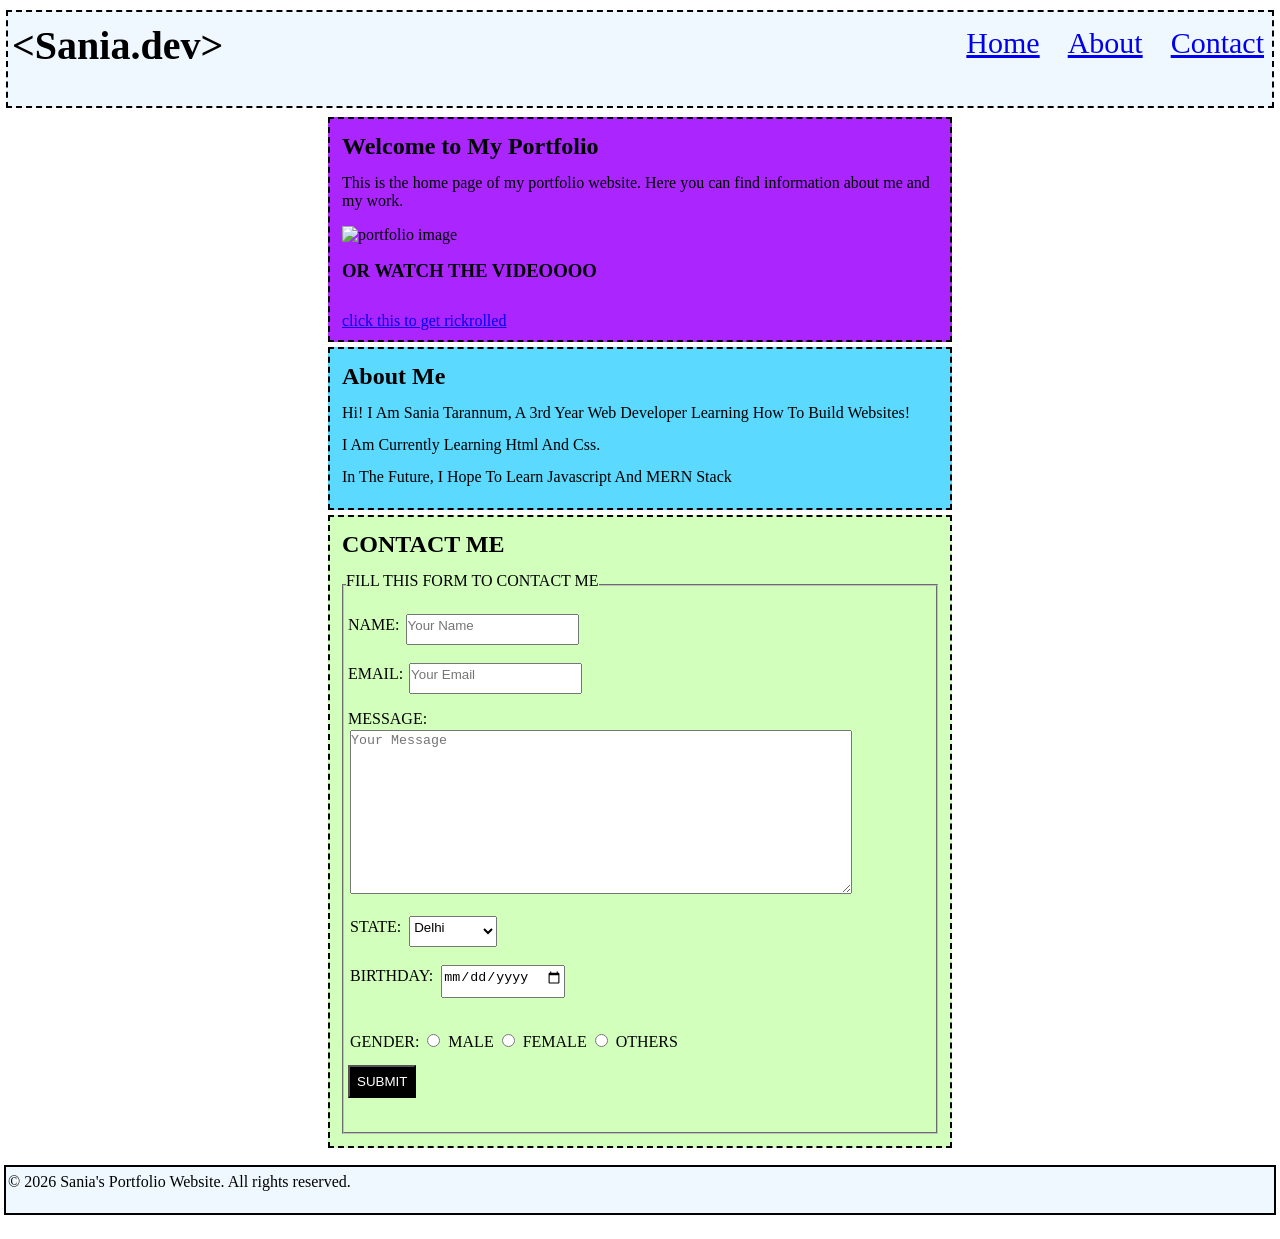
==== index.html @ 04716d4f "ALL FILES ADDED" ====
<!DOCTYPE html>
<html lang="en">
<head>
    <meta charset="UTF-8">
    <meta name="viewport" content="width=device-width, initial-scale=1.0">
    <title>Document</title> 
    <link rel="stylesheet" href="index.css">
</head>
<body>
    <header>
        
        <nav> 
                
            <h1 class="logo">&lt;Sania.dev&gt;</h1>
            <ul class="nav-links">
                <li><a href="#home">Home</a></li>
                <li><a href="#about">About</a></li>
                <li><a href="#contact">Contact</a></li>
            </ul>
                
        </nav>

    </header>

    <main>
        <section class="sections" id="home">
            <h2>Welcome to My Portfolio</h2>
            <p>This is the home page of my portfolio website. Here you can find information about me and my work.</p>
            <img src="https://i.pinimg.com/736x/d3/97/09/d39709931cd475f7b75b8e171a1d47ec.jpg" alt="portfolio image" width="400" height="400" class="bg-color"><br>

            <h3>OR WATCH THE VIDEOOOO </h3><br>

            <!--<video width="400" controls>
                <source src="wtvwtv.mp4" type="video/mp4" controls autoplay muted width="400px" height="200px">
                Your browser does not support the video tag.
            </video>
            -->
            <!-- paste src in ur browser to check if yt allows u to embed a video in ur personal site-->
            <!-- <iframe width="853" height="480" src="https://www.youtube.com/embed/5fzve4kVz9Q" title="Charlie Puth - Attention (Hindi Version) Cover | ध्यान | Indian Cover" frameborder="0" allow="accelerometer; autoplay; clipboard-write; encrypted-media; gyroscope; picture-in-picture; web-share" referrerpolicy="strict-origin-when-cross-origin" allowfullscreen></iframe> -->
            <a class="BTN" href="https://www.youtube.com/watch?v=dQw4w9WgXcQ"> click this to get rickrolled </a>
        </section>

        <section class="sections" id="about">
            <h2>About me</h2>
            <p>Hi! i am sania tarannum, a 3rd year web developer learning how to build websites!</p>
            <p>I am currently learning html and css.</p>
            <p>In the future, I hope to learn javascript and MERN stack</p>
        </section>

        <section class="sections" id="contact">
            <h2>Contact Me</h2>
            <fieldset>
                <legend> Fill this form to Contact Me</legend>
                <form action="">
                    <div>Name: <input type="text" placeholder="Your Name" class="username" id="name" required> </div>
                    <div>Email: <input type="email" placeholder="Your Email" class="email" id="email" required> </div>
                    <div>Message: <textarea placeholder="Your Message" rows="10" cols="300" class="message" id="message" required></textarea> </div>

                    <div>
                        <label for="state">State: </label>
                        <select name="state" id="state">
                            <option value="delhi">Delhi</option>
                            <option value="hyderabad">Hyderabad</option>
                            <option value="banglore">Banglore</option>
                        </select>
                    </div>
                    <div>
                        <label for="birthday1">Birthday:</label>
                        <input type="date" id="birthday1" name="birthday"><br><br>
                    </div>

                    <div>
                        <span>Gender:</span>
                        <input type="radio" class="gender" id="male" name="gender" value="male">
                        <label for="male">Male</label>
                        <input type="radio" class="gender" id="female" name="gender" value="female">
                        <label for="female">Female</label>
                        <input type="radio" class="gender" id="others" name="gender" value="others">
                        <label for="others">Others</label>
                    </div>
                    <div >
                        <input id="submit" type="submit" value="SUBMIT">
                    </div>
                </form>
            </fieldset>
        </section>
        
    </main>

    <footer>
        <p>&copy; 2026 Sania's Portfolio Website. All rights reserved.</p>
    </footer>

</body>
</html>
---- index.css ----
*{
    scroll-behavior: smooth;
    margin:2px 2px;
    padding:2px 0px 10px 0px;
}

header{
    border: 2px dashed black;
    background-color:aliceblue;
}
nav{
    display: flex;
    justify-content: space-between;
    
}

nav>ul>li>a:hover{
    color: rgb(10, 10, 241);
}



h1{
    font-size: 40px;
}
ul{
    font-size: 30px;
    display: flex;
    gap: 20px;
    list-style: none;
    
}
.sections{
    margin:auto;
    height:fit-content;
    width: 600px;
    border: 2px dashed black;
}

#home{
    background-color: rgb(171, 37, 255);
    color:black;
    padding:10px;
    row-gap: 4px;
    margin:5px auto;
}

#about{
    background-color: rgb(91, 217, 255);
    color:black;
    text-transform: capitalize;
    padding: 10px;
    margin:5px auto;
}

#contact{
    background-color: rgb(211, 255, 189);
    color:black;
    padding: 10px;
    margin:5px auto;
    text-transform: uppercase;
}
footer{
    background-color: aliceblue;
    border: 2px solid black;
    display:flex;
    margin:0px auto;
    text-align: center;
    height:
}
#message {
    width: 500px;
}

#submit{
    padding:7px;
    background-color: black;
    color:white;
    margin:auto;
}

#submit:hover{
    background-color: rgb(10, 117, 0);
}
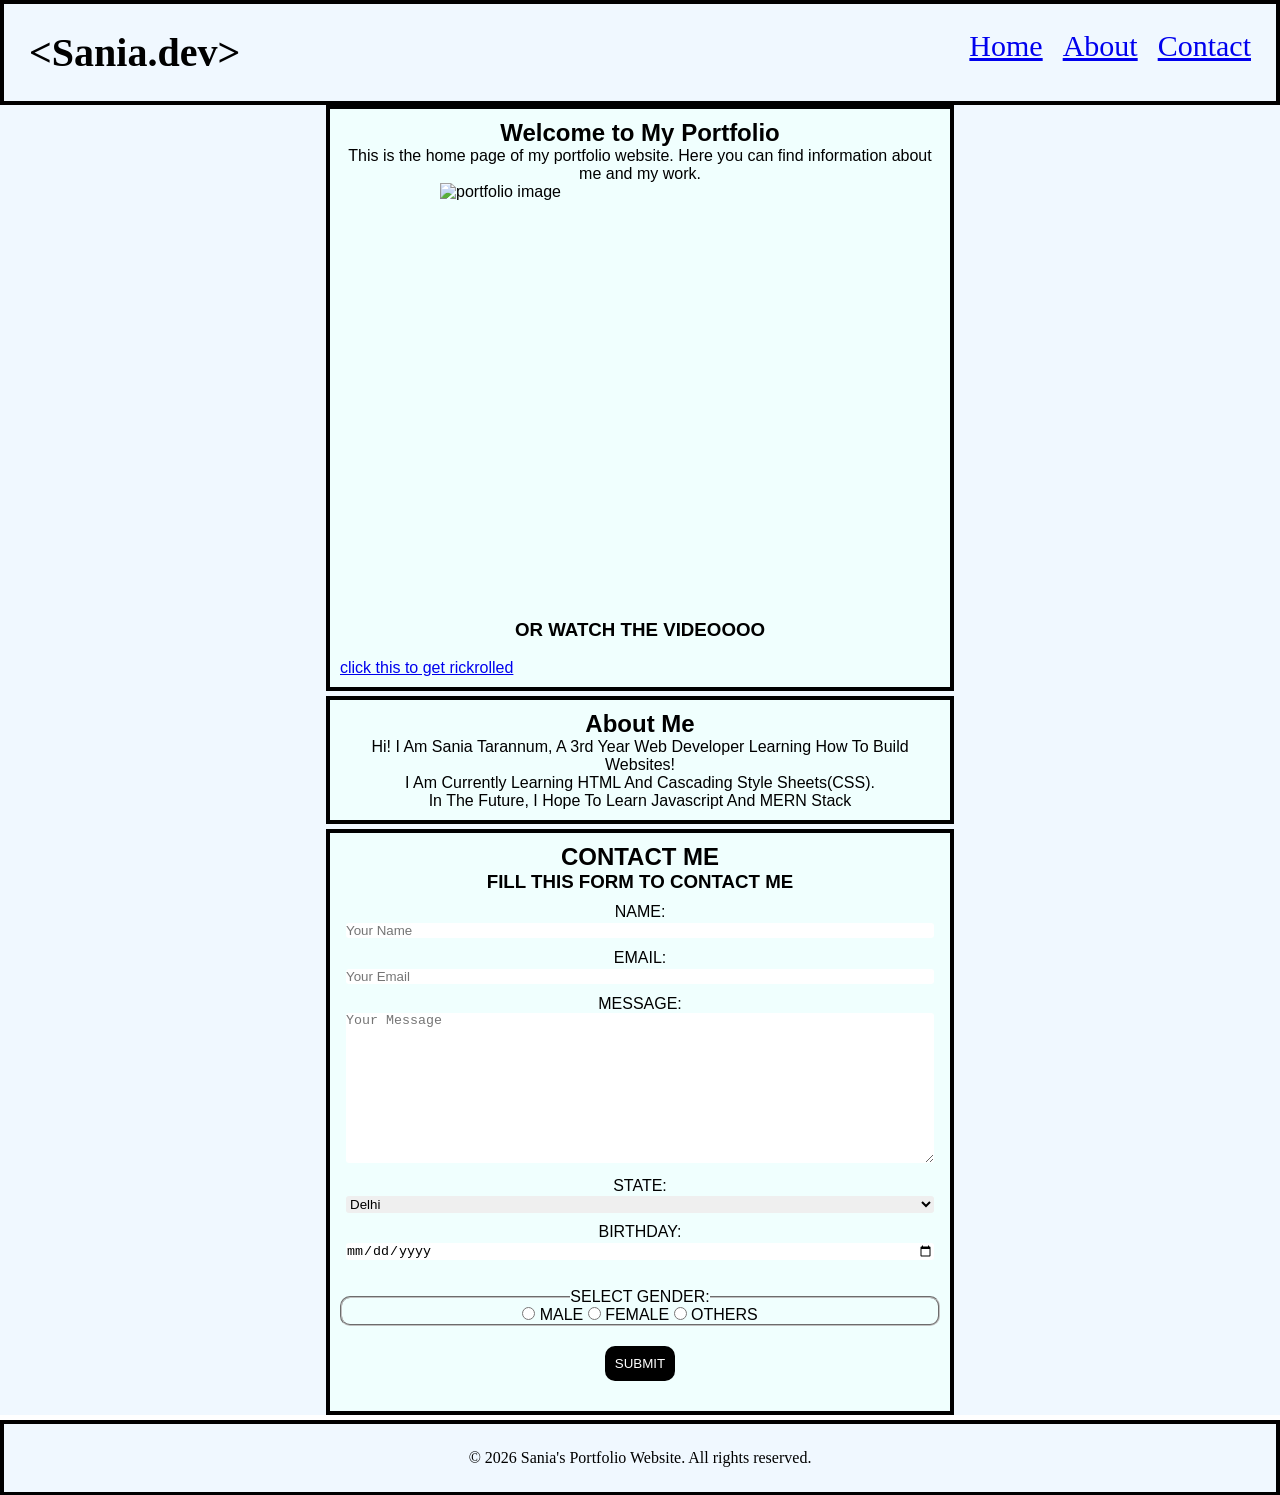
==== commit 2a205093: "some edits" ====
--- a/index.html
+++ b/index.html
@@ -26,8 +26,7 @@
         <section class="sections" id="home">
             <h2>Welcome to My Portfolio</h2>
             <p>This is the home page of my portfolio website. Here you can find information about me and my work.</p>
-            <img src="https://i.pinimg.com/736x/d3/97/09/d39709931cd475f7b75b8e171a1d47ec.jpg" alt="portfolio image" width="400" height="400" class="bg-color"><br>
-
+            <img src="https://i.pinimg.com/736x/d3/97/09/d39709931cd475f7b75b8e171a1d47ec.jpg" alt="portfolio image" width="400" height="400" class="bg-color"><br><br>
             <h3>OR WATCH THE VIDEOOOO </h3><br>
 
             <!--<video width="400" controls>
@@ -43,14 +42,14 @@
         <section class="sections" id="about">
             <h2>About me</h2>
             <p>Hi! i am sania tarannum, a 3rd year web developer learning how to build websites!</p>
-            <p>I am currently learning html and css.</p>
+            <p>I am currently learning HTML and Cascading Style Sheets(CSS).</p>
             <p>In the future, I hope to learn javascript and MERN stack</p>
         </section>
 
         <section class="sections" id="contact">
             <h2>Contact Me</h2>
-            <fieldset>
-                <legend> Fill this form to Contact Me</legend>
+            
+                <h3> Fill this form to Contact Me</h3>
                 <form action="">
                     <div>Name: <input type="text" placeholder="Your Name" class="username" id="name" required> </div>
                     <div>Email: <input type="email" placeholder="Your Email" class="email" id="email" required> </div>
@@ -70,19 +69,24 @@
                     </div>
 
                     <div>
-                        <span>Gender:</span>
-                        <input type="radio" class="gender" id="male" name="gender" value="male">
-                        <label for="male">Male</label>
-                        <input type="radio" class="gender" id="female" name="gender" value="female">
-                        <label for="female">Female</label>
-                        <input type="radio" class="gender" id="others" name="gender" value="others">
-                        <label for="others">Others</label>
+                        <fieldset>
+                            
+                            <legend>Select Gender:</legend>
+                            <input type="radio" class="gender" id="male" name="gender" value="male">
+                            
+                            <label for="male">Male</label>
+                            <input type="radio" class="gender" id="female" name="gender" value="female">
+                            
+                            <label for="female">Female</label>
+                            <input type="radio" class="gender" id="others" name="gender" value="others">
+                            
+                            <label for="others">Others</label>
+                        </fieldset>
                     </div>
                     <div >
                         <input id="submit" type="submit" value="SUBMIT">
                     </div>
                 </form>
-            </fieldset>
         </section>
         
     </main>
--- a/index.css
+++ b/index.css
@@ -1,17 +1,28 @@
 *{
     scroll-behavior: smooth;
-    margin:2px 2px;
-    padding:2px 0px 10px 0px;
+    margin: 0px 0px 0px 0px;
+    padding:0px 0px 0px 0px;
+    
 }
 
+main{
+    background-color: aliceblue;
+}
+/*creating navbar in a website */
 header{
-    border: 2px dashed black;
+    border: 4px solid black;
+     width:initial; /*pura line ayega no scrolling side no <----or ---> */
+    
+    padding:25px;
     background-color:aliceblue;
+    /* to fix the navbar at top: despite of scroling the page */
+    position:sticky;
+    top:0px;
 }
-nav{
+
+header> nav{
     display: flex;
     justify-content: space-between;
-    
 }
 
 nav>ul>li>a:hover{
@@ -30,15 +41,20 @@
     list-style: none;
     
 }
+/* 
+styling common stuff in all sections */
 .sections{
-    margin:auto;
+    font-family: sans-serif;
+    background-color: rgb(240, 255, 254);
+    margin:auto; /*centres block elements, not inline elements */
     height:fit-content;
     width: 600px;
-    border: 2px dashed black;
+    border: 4px solid black;
 }
-
+/* styling specific sections */
 #home{
-    background-color: rgb(171, 37, 255);
+    
+    /* background-color: rgb(44, 3, 68,0); */
     color:black;
     padding:10px;
     row-gap: 4px;
@@ -46,39 +62,75 @@
 }
 
 #about{
-    background-color: rgb(91, 217, 255);
+    /* background-color: rgb(3, 3, 68,0); the last 0 indicates transperency */
     color:black;
     text-transform: capitalize;
     padding: 10px;
     margin:5px auto;
 }
 
-#contact{
-    background-color: rgb(211, 255, 189);
+ #contact{
+    /* background-color: rgba(25, 15, 113, 0); */ 
     color:black;
     padding: 10px;
     margin:5px auto;
     text-transform: uppercase;
-}
-footer{
-    background-color: aliceblue;
-    border: 2px solid black;
-    display:flex;
-    margin:0px auto;
-    text-align: center;
-    height:
-}
-#message {
-    width: 500px;
+    font-family: sans-serif;
 }
 
+#contact,#about,#home>h2,h3,p{
+    text-align: center;
+}
+#home, img{
+    display: block;
+    margin: auto;
+}
+/* contact us form */
+
+input[type="text"],input[type="email"], #message,select, input[type="date"]{
+    width:98%;
+    border:none;
+    border-radius: 3px;
+
+}
+
+fieldset, fieldset>legend{
+    text-align: center;
+    border-radius: 10px;
+    
+    
+}
+
+form>div{
+    margin:10px auto;
+}
+/*submit button styling in contact us form */
 #submit{
-    padding:7px;
+    padding:10px;
     background-color: black;
     color:white;
-    margin:auto;
+    font-family: 'Lucida Sans', 'Lucida Sans Regular', 'Lucida Grande', 'Lucida Sans Unicode', Geneva, Verdana, sans-serif;
+    font-weight: 300;
+    display: block;
+    margin:20px auto;
+    border:none;
+    border-radius:10px;
+
 }
 
 #submit:hover{
-    background-color: rgb(10, 117, 0);
+    background-color: white;
+    color:black
+}
+
+
+/*footer */
+footer{
+    background-color: aliceblue;
+    
+    
+    text-align: center;
+    width:initial;
+    padding:25px;
+    border: 4px solid black;
 }
